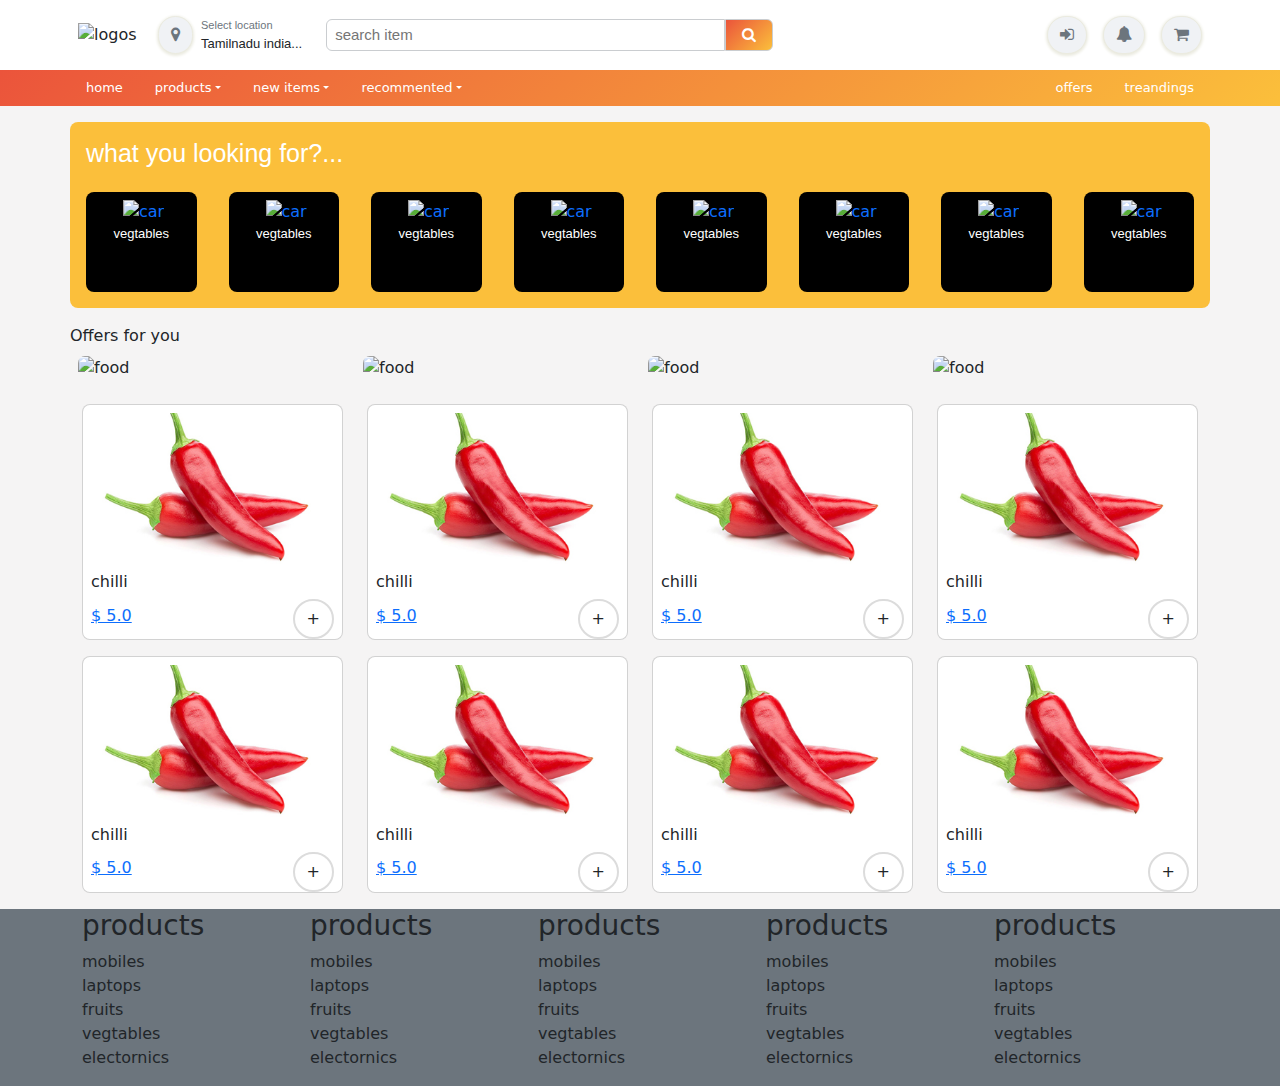
==== nav.html @ 17c79877 "Initial commit" ====
<!DOCTYPE html>
<html lang="en">

<head>
    <meta charset="UTF-8">
    <meta http-equiv="X-UA-Compatible" content="IE=edge">
    <meta name="viewport" content="width=device-width, initial-scale=1.0">
    <title>nav page</title>

    <!-- bootstrap link -->
    <link href="https://cdn.jsdelivr.net/npm/bootstrap@5.1.3/dist/css/bootstrap.min.css" rel="stylesheet">
    <script src="https://cdn.jsdelivr.net/npm/bootstrap@5.1.3/dist/js/bootstrap.bundle.min.js"></script>

    <!-- font awesome link -->
    <link rel="stylesheet" href="https://cdnjs.cloudflare.com/ajax/libs/font-awesome/4.7.0/css/font-awesome.min.css">
    <!-- mystyle -->
    <link rel="stylesheet" href="nstyle.css">
</head>

<body>
    <!-- navbar1 -->
    <div class="container-fluid p-0 m-0">
        <nav class="navbar navbar-expand-sm container">
            <img class="px-2" src="https://askbootstrap.com/preview/vegishop/img/logo.png" alt="logos" width="80px">
            <div class="p-2">
                <button class="btn rounded-pill loc-but"><i class="fa fa-map-marker" aria-hidden="true"></i></button>
            </div>
            <div class="pe-4">
                <p class="nav1-txt0 p-0 m-0">Select location</p>
                <p class="nav1-txt1 p-0 m-0">Tamilnadu india...</p>
            </div>
            <input class="inp rounded-start py-1 px-2" type="url" placeholder="search item">
            <button class="inp-but  rounded-end py-1 px-3"><i class="fa fa-search" aria-hidden="true"></i></button>

            <div class="p-2 ms-auto">
                <button class="btn rounded-pill loc-but"><i class="fa fa-sign-in" aria-hidden="true"></i></button>
            </div>

            <div class="p-2">
                <button class="btn rounded-pill loc-but"><i class="fa fa-bell" aria-hidden="true"></i></button>
            </div>

            <div class="p-2">
                <button class="btn rounded-pill loc-but"><i class="fa fa-shopping-cart" aria-hidden="true"></i></button>
            </div>

        </nav>
    </div>

    <!-- navbar2 -->
    <div class="container-fluid p-0 m-0 nav2-clr">
        <nav class="navbar navbar-expand-sm container">
            <ul class="nav col-sm-8">

                <li class="nav-item ">
                    <a href="" class="nav-link">home</a>
                </li>
                <li class="nav-item dropdown">
                    <a href="#" class="nav-link dropdown-toggle" data-bs-toggle="dropdown">products</a>
                    <div class="dropdown-menu">
                        <a class="dropdown-item" href="">dress</a>
                        <a class="dropdown-item" href="">mobiles</a>
                        <a class="dropdown-item" href="">laptops</a>
                    </div>
                </li>

                <li class="nav-item dropdown">
                    <a href="#" class="nav-link dropdown-toggle" data-bs-toggle="dropdown">new items</a>
                    <div class="dropdown-menu">
                        <a class="dropdown-item" href="">watches</a>
                        <a class="dropdown-item" href="">gold</a>
                        <a class="dropdown-item" href="">toys</a>
                    </div>
                </li>

                <li class="nav-item dropdown">
                    <a href="#" class="nav-link dropdown-toggle" data-bs-toggle="dropdown">recommented</a>
                    <div class="dropdown-menu">
                        <a class="dropdown-item" href="">shorts</a>
                        <a class="dropdown-item" href="">heater</a>
                        <a class="dropdown-item" href="">cables</a>
                    </div>
                </li>


            </ul>

            <ul class="nav col-sm-4 justify-content-end">
                <li class="nav-item">
                    <a href="" class="nav-link">offers</a>
                </li>

                <li class="nav-item">
                    <a href="" class="nav-link">treandings</a>
                </li>
            </ul>

        </nav>

    </div>
    <div class="bg-backclr pt-3">
        <div class="container-sm ban1">
            <div class="container p-0">
                <h3 class="ban1-head pt-3 ms-3">what you looking for?...</h3>
                <div class="d-flex">

                    <a class="ban1-box1 mt-3 mb-3 m-3 px-2" href="">
                        <img class="ing pt-2" src="https://askbootstrap.com/preview/vegishop/img/categorie/1.svg"
                            alt="car" width="50px">
                        <p class="text-center ban1-box1-txt">vegtables</p>
                    </a>

                    <a class="ban1-box1 mt-3 mb-3 m-3 px-2" href="">
                        <img class="ing pt-2" src="https://askbootstrap.com/preview/vegishop/img/categorie/1.svg"
                            alt="car" width="50px">
                        <p class="text-center ban1-box1-txt">vegtables</p>
                    </a>

                    <a class="ban1-box1 mt-3 mb-3 m-3 px-2" href="">
                        <img class="ing pt-2" src="https://askbootstrap.com/preview/vegishop/img/categorie/1.svg"
                            alt="car" width="50px">
                        <p class="text-center ban1-box1-txt">vegtables</p>
                    </a>

                    <a class="ban1-box1 mt-3 mb-3 m-3 px-2" href="">
                        <img class="ing pt-2" src="https://askbootstrap.com/preview/vegishop/img/categorie/1.svg"
                            alt="car" width="50px">
                        <p class="text-center ban1-box1-txt">vegtables</p>
                    </a>

                    <a class="ban1-box1 mt-3 mb-3 m-3 px-2" href="">
                        <img class="ing pt-2" src="https://askbootstrap.com/preview/vegishop/img/categorie/1.svg"
                            alt="car" width="50px">
                        <p class="text-center ban1-box1-txt">vegtables</p>
                    </a>

                    <a class="ban1-box1 mt-3 mb-3 m-3 px-2" href="">
                        <img class="ing pt-2" src="https://askbootstrap.com/preview/vegishop/img/categorie/1.svg"
                            alt="car" width="50px">
                        <p class="text-center ban1-box1-txt">vegtables</p>
                    </a>

                    <a class="ban1-box1 mt-3 mb-3 m-3 px-2" href="">
                        <img class="ing pt-2" src="https://askbootstrap.com/preview/vegishop/img/categorie/1.svg"
                            alt="car" width="50px">
                        <p class="text-center ban1-box1-txt">vegtables</p>
                    </a>

                    <a class="ban1-box1 mt-3 mb-3 m-3 px-2" href="">
                        <img class="ing pt-2" src="https://askbootstrap.com/preview/vegishop/img/categorie/1.svg"
                            alt="car" width="50px">
                        <p class="text-center ban1-box1-txt">vegtables</p>
                    </a>

                </div>
            </div>
        </div>
        <div class="container ban2 mt-3 mb-3 p-0">
            <div class="ban2-txt ">
                Offers for you
            </div>
            <div class="d-flex">

                <img class="ban2-box1" src="https://askbootstrap.com/preview/vegishop/img/promo1.jpg" alt="food">
                <img class="ban2-box1" src="https://askbootstrap.com/preview/vegishop/img/promo2.jpg" alt="food">
                <img class="ban2-box1" src="https://askbootstrap.com/preview/vegishop/img/promo3.jpg" alt="food">
                <img class="ban2-box1" src="https://askbootstrap.com/preview/vegishop/img/promo4.jpg" alt="food">
            </div>
        </div>

        <div class="container">
            <div class="row">
                <div class="col-3">
                    <div class="card">
                        <a>
                            <img class="w-100 p-2" src="./v1.jpg" alt="">
                            <h6 class="ms-2">chilli</h6>
                        </a>

                        <div class="d-flex align-items-center ">
                            <a href="">
                                <h6 class="card1-rate ms-2">$ 5.0</h6>
                            </a>
                            <button class="btn rounded-pill ms-auto me-2 card1-but ">+</button>
                        </div>
                    </div>
                </div>
                <div class="col-3">
                    <div class="card">
                        <a>
                            <img class="w-100 p-2" src="./v1.jpg" alt="">
                            <h6 class="ms-2">chilli</h6>
                        </a>

                        <div class="d-flex align-items-center ">
                            <a href="">
                                <h6 class="card1-rate ms-2">$ 5.0</h6>
                            </a>
                            <button class="btn rounded-pill ms-auto me-2 card1-but ">+</button>
                        </div>
                    </div>
                </div>
                <div class="col-3">
                    <div class="card">
                        <a>
                            <img class="w-100 p-2" src="./v1.jpg" alt="">
                            <h6 class="ms-2">chilli</h6>
                        </a>

                        <div class="d-flex align-items-center ">
                            <a href="">
                                <h6 class="card1-rate ms-2">$ 5.0</h6>
                            </a>
                            <button class="btn rounded-pill ms-auto me-2 card1-but ">+</button>
                        </div>
                    </div>
                </div>
                <div class="col-3 mb-3">
                    <div class="card">
                        <a>
                            <img class="w-100 p-2" src="./v1.jpg" alt="">
                            <h6 class="ms-2">chilli</h6>
                        </a>

                        <div class="d-flex align-items-center ">
                            <a href="">
                                <h6 class="card1-rate ms-2">$ 5.0</h6>
                            </a>
                            <button class="btn rounded-pill ms-auto me-2 card1-but ">+</button>
                        </div>
                    </div>
                </div>
                <div class="col-3">
                    <div class="card">
                        <a>
                            <img class="w-100 p-2" src="./v1.jpg" alt="">
                            <h6 class="ms-2">chilli</h6>
                        </a>

                        <div class="d-flex align-items-center ">
                            <a href="">
                                <h6 class="card1-rate ms-2">$ 5.0</h6>
                            </a>
                            <button class="btn rounded-pill ms-auto me-2 card1-but ">+</button>
                        </div>
                    </div>
                </div>
                <div class="col-3">
                    <div class="card">
                        <a>
                            <img class="w-100 p-2" src="./v1.jpg" alt="">
                            <h6 class="ms-2">chilli</h6>
                        </a>

                        <div class="d-flex align-items-center ">
                            <a href="">
                                <h6 class="card1-rate ms-2">$ 5.0</h6>
                            </a>
                            <button class="btn rounded-pill ms-auto me-2 card1-but ">+</button>
                        </div>
                    </div>
                </div>
                <div class="col-3">
                    <div class="card">
                        <a>
                            <img class="w-100 p-2" src="./v1.jpg" alt="">
                            <h6 class="ms-2">chilli</h6>
                        </a>

                        <div class="d-flex align-items-center ">
                            <a href="">
                                <h6 class="card1-rate ms-2">$ 5.0</h6>
                            </a>
                            <button class="btn rounded-pill ms-auto me-2 card1-but ">+</button>
                        </div>
                    </div>
                </div>
                <div class="col-3 mb-3">
                    <div class="card">
                        <a>
                            <img class="w-100 p-2" src="./v1.jpg" alt="">
                            <h6 class="ms-2">chilli</h6>
                        </a>

                        <div class="d-flex align-items-center ">
                            <a href="">
                                <h6 class="card1-rate ms-2">$ 5.0</h6>
                            </a>
                            <button class="btn rounded-pill ms-auto me-2 card1-but ">+</button>
                        </div>
                    </div>
                </div>
            </div>
        </div>
    </div>
    <div class="container-fluid bg-secondary">
        <div class="container">
            <div class="row">
                <ul class="col list-unstyled">
                    <h3>products</h3>
                    <li>mobiles</li>
                    <li>laptops</li>
                    <li>fruits</li>
                    <li>vegtables</li>
                    <li>electornics</li>
                </ul>
                <ul class="col list-unstyled">
                    <h3>products</h3>
                    <li>mobiles</li>
                    <li>laptops</li>
                    <li>fruits</li>
                    <li>vegtables</li>
                    <li>electornics</li>
                </ul>
                <ul class="col list-unstyled">
                    <h3>products</h3>
                    <li>mobiles</li>
                    <li>laptops</li>
                    <li>fruits</li>
                    <li>vegtables</li>
                    <li>electornics</li>
                </ul>
                <ul class="col list-unstyled">
                    <h3>products</h3>
                    <li>mobiles</li>
                    <li>laptops</li>
                    <li>fruits</li>
                    <li>vegtables</li>
                    <li>electornics</li>
                </ul>
                <ul class="col list-unstyled">
                    <h3>products</h3>
                    <li>mobiles</li>
                    <li>laptops</li>
                    <li>fruits</li>
                    <li>vegtables</li>
                    <li>electornics</li>
                </ul>
            </div>
        </div>
    </div>
</body>

</html>
---- nstyle.css ----
.bg-backclr{
    background-color: #f5f4f4;
}
.loc-but{
    border: 0.8px solid #ebebe0;
    box-shadow: 0px 1px 3px 1px #ebebe0;
    color: #6c757d;
    background-color: #f0f2f5;
}
.nav1-txt0{
    font-weight: 1;
    font-family: 'Ubuntu', sans-serif;
    color: #6c757d;  
    font-size: 11px;
}
.nav1-txt1{
    font-family: 'Ubuntu', sans-serif;  
    font-size: 13px;
}
.nav2-clr{
    background: linear-gradient(
        135deg
        , #eb543b 0%,#fbbf3b 100%);
}
.nav-link{
    color: white;
    padding-top: 0px;
    padding-bottom: 0px;
    font-size: small;
}
.inp{
    width: 35%;
    border: 1px solid #cacdd0 ;  
    font-family: 'Ubuntu', sans-serif;
    font-size: 15px;
    background-color: transparent ;
    outline-color: 1px solid #eb543b;
}
.inp-but{
    background: linear-gradient(
        135deg
        , #eb543b 0%,#fbbf3b 100%);
        font-size: 15px;
        border: 1px solid #cacdd0 ;
        color: white;
}
.ban1{
    background-color:#fbbf3b;
    height: auto;
    width: 100%;
    border-radius: 8px;
    overflow: hidden;
    padding: 0;
}

.ban1-head{
    font-family: 'Ubuntu', sans-serif;
    font-size: 25px;
    font-weight: 200;
    color: white;

}
.ban1-box1{
    height: 100px;
    width: 120px;
    background-color: black;
    text-decoration: none;
    border-radius: 8px;
}
.ing{
    margin-left: 29px;
}
.ban1-box1-txt{
    color: white;
    font-size: 13px;
    font-family: 'Ubuntu', sans-serif;
    font-weight: lighter;
}
.ban2{
    height: auto;
    width: 100%;
    overflow: hidden;
}
.ban2-box1{
    height: auto;
    width: 380px;
    border-radius: 15px;
    padding-left: 4px;
    padding: 8px;
}
.card{
    border-radius: 8px;
}
.card-btn{
    border: honeydew;
    background-color: transparent;
}
.card-rate{
    padding-top: 7px;
}
.card1-but{
    border: 2px gainsboro solid;
}
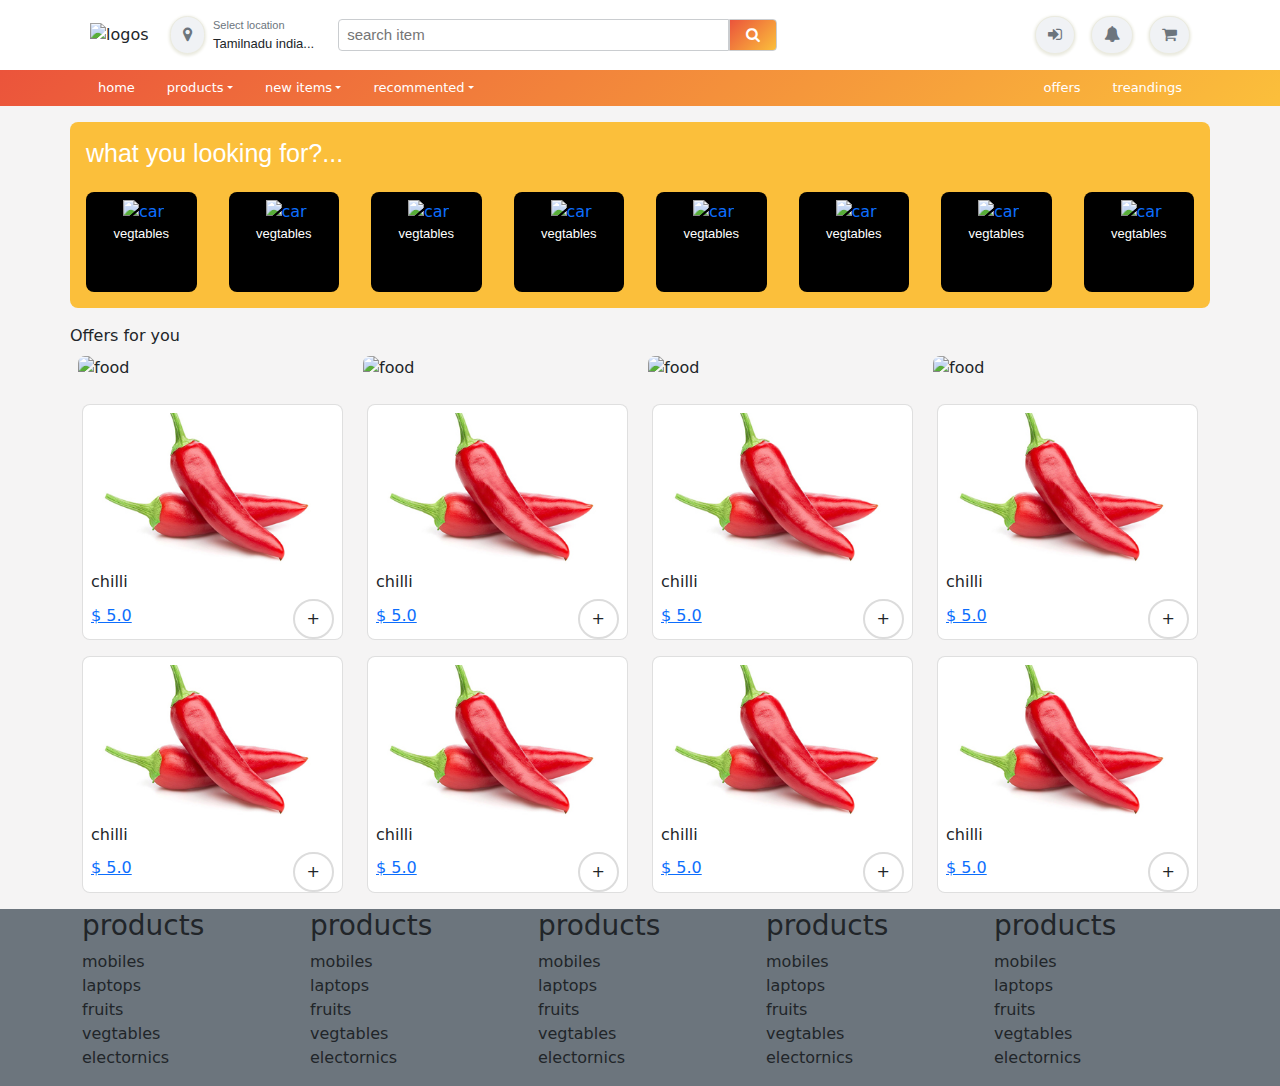
==== commit d96ec9fa: "local link" ====
--- a/nav.html
+++ b/nav.html
@@ -8,8 +8,8 @@
     <title>nav page</title>
 
     <!-- bootstrap link -->
-    <link href="https://cdn.jsdelivr.net/npm/bootstrap@5.1.3/dist/css/bootstrap.min.css" rel="stylesheet">
-    <script src="https://cdn.jsdelivr.net/npm/bootstrap@5.1.3/dist/js/bootstrap.bundle.min.js"></script>
+    <link href="./bootstrap.min.css" rel="stylesheet">
+    <script src="./bootstrap.bundle.min.js"></script>
 
     <!-- font awesome link -->
     <link rel="stylesheet" href="https://cdnjs.cloudflare.com/ajax/libs/font-awesome/4.7.0/css/font-awesome.min.css">
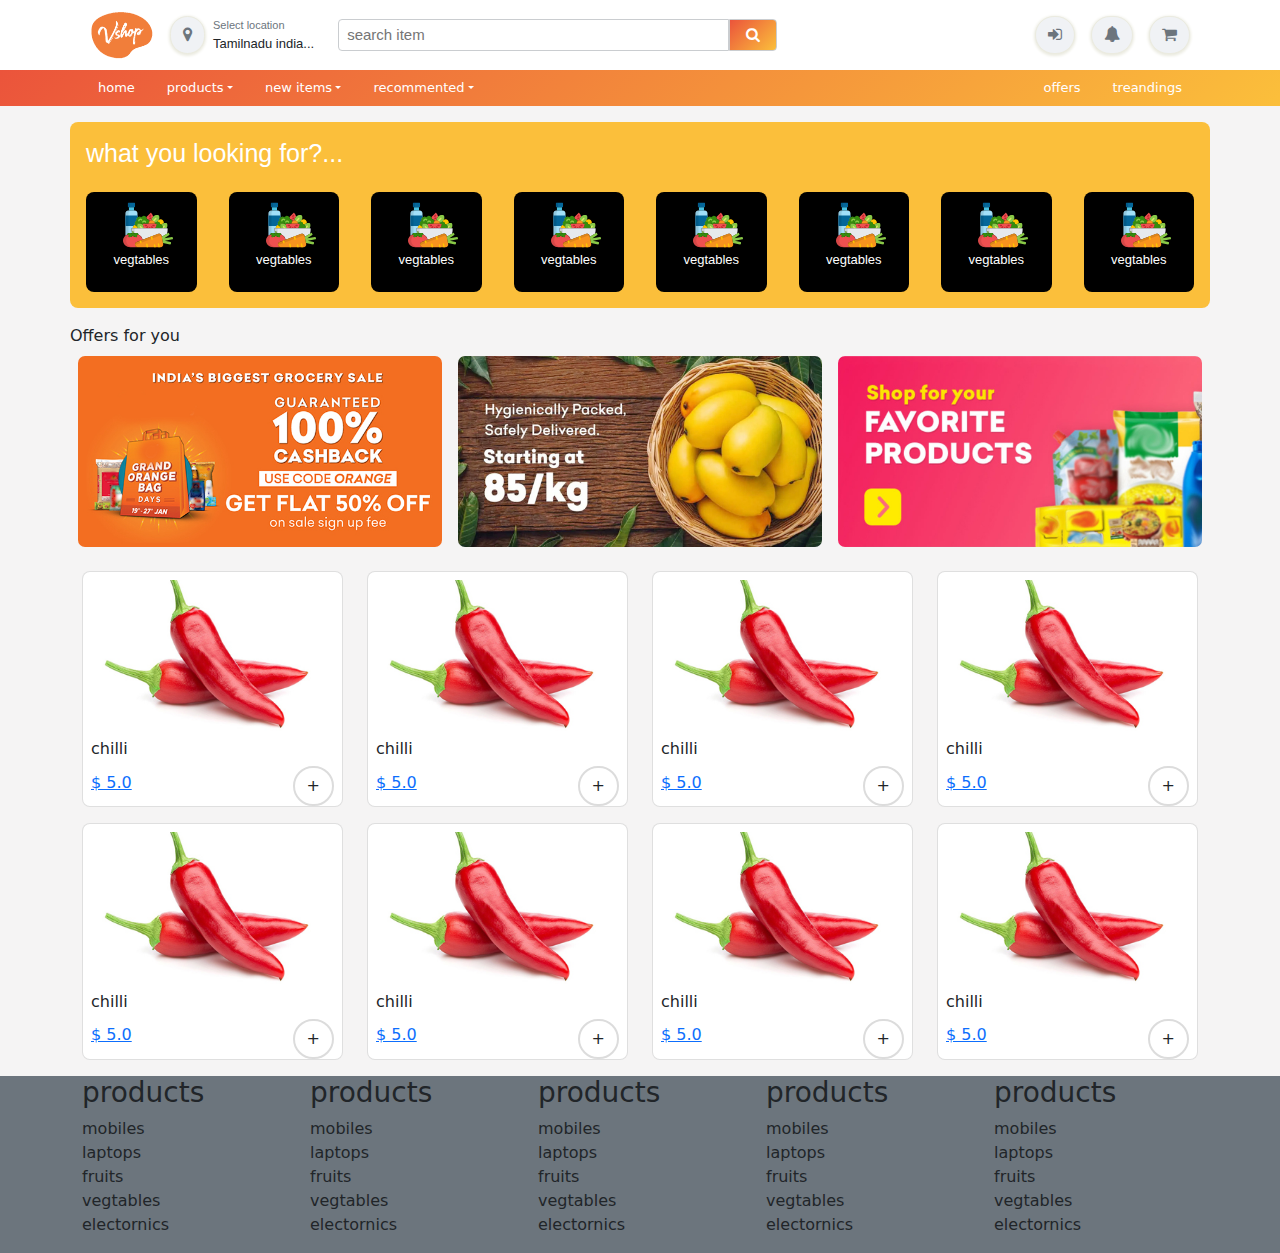
==== commit 9f37cf8b: "img" ====
--- a/nav.html
+++ b/nav.html
@@ -8,8 +8,8 @@
     <title>nav page</title>
 
     <!-- bootstrap link -->
-    <link href="./bootstrap.min.css" rel="stylesheet">
-    <script src="./bootstrap.bundle.min.js"></script>
+    <link href="./style/bootstrap.min.css" rel="stylesheet">
+    <script src="./style/bootstrap.bundle.min.js"></script>
 
     <!-- font awesome link -->
     <link rel="stylesheet" href="https://cdnjs.cloudflare.com/ajax/libs/font-awesome/4.7.0/css/font-awesome.min.css">
@@ -21,7 +21,7 @@
     <!-- navbar1 -->
     <div class="container-fluid p-0 m-0">
         <nav class="navbar navbar-expand-sm container">
-            <img class="px-2" src="https://askbootstrap.com/preview/vegishop/img/logo.png" alt="logos" width="80px">
+            <img class="px-2" src="img/logo.png" alt="logos" width="80px">
             <div class="p-2">
                 <button class="btn rounded-pill loc-but"><i class="fa fa-map-marker" aria-hidden="true"></i></button>
             </div>
@@ -105,49 +105,49 @@
                 <div class="d-flex">
 
                     <a class="ban1-box1 mt-3 mb-3 m-3 px-2" href="">
-                        <img class="ing pt-2" src="https://askbootstrap.com/preview/vegishop/img/categorie/1.svg"
-                            alt="car" width="50px">
-                        <p class="text-center ban1-box1-txt">vegtables</p>
-                    </a>
-
-                    <a class="ban1-box1 mt-3 mb-3 m-3 px-2" href="">
-                        <img class="ing pt-2" src="https://askbootstrap.com/preview/vegishop/img/categorie/1.svg"
-                            alt="car" width="50px">
-                        <p class="text-center ban1-box1-txt">vegtables</p>
-                    </a>
-
-                    <a class="ban1-box1 mt-3 mb-3 m-3 px-2" href="">
-                        <img class="ing pt-2" src="https://askbootstrap.com/preview/vegishop/img/categorie/1.svg"
-                            alt="car" width="50px">
-                        <p class="text-center ban1-box1-txt">vegtables</p>
-                    </a>
-
-                    <a class="ban1-box1 mt-3 mb-3 m-3 px-2" href="">
-                        <img class="ing pt-2" src="https://askbootstrap.com/preview/vegishop/img/categorie/1.svg"
-                            alt="car" width="50px">
-                        <p class="text-center ban1-box1-txt">vegtables</p>
-                    </a>
-
-                    <a class="ban1-box1 mt-3 mb-3 m-3 px-2" href="">
-                        <img class="ing pt-2" src="https://askbootstrap.com/preview/vegishop/img/categorie/1.svg"
-                            alt="car" width="50px">
-                        <p class="text-center ban1-box1-txt">vegtables</p>
-                    </a>
-
-                    <a class="ban1-box1 mt-3 mb-3 m-3 px-2" href="">
-                        <img class="ing pt-2" src="https://askbootstrap.com/preview/vegishop/img/categorie/1.svg"
-                            alt="car" width="50px">
-                        <p class="text-center ban1-box1-txt">vegtables</p>
-                    </a>
-
-                    <a class="ban1-box1 mt-3 mb-3 m-3 px-2" href="">
-                        <img class="ing pt-2" src="https://askbootstrap.com/preview/vegishop/img/categorie/1.svg"
-                            alt="car" width="50px">
-                        <p class="text-center ban1-box1-txt">vegtables</p>
-                    </a>
-
-                    <a class="ban1-box1 mt-3 mb-3 m-3 px-2" href="">
-                        <img class="ing pt-2" src="https://askbootstrap.com/preview/vegishop/img/categorie/1.svg"
+                        <img class="ing pt-2" src="img/1.svg"
+                            alt="car" width="50px">
+                        <p class="text-center ban1-box1-txt">vegtables</p>
+                    </a>
+
+                    <a class="ban1-box1 mt-3 mb-3 m-3 px-2" href="">
+                        <img class="ing pt-2" src="img/1.svg"
+                            alt="car" width="50px">
+                        <p class="text-center ban1-box1-txt">vegtables</p>
+                    </a>
+
+                    <a class="ban1-box1 mt-3 mb-3 m-3 px-2" href="">
+                        <img class="ing pt-2" src="img/1.svg"
+                            alt="car" width="50px">
+                        <p class="text-center ban1-box1-txt">vegtables</p>
+                    </a>
+
+                    <a class="ban1-box1 mt-3 mb-3 m-3 px-2" href="">
+                        <img class="ing pt-2" src="img/1.svg"
+                            alt="car" width="50px">
+                        <p class="text-center ban1-box1-txt">vegtables</p>
+                    </a>
+
+                    <a class="ban1-box1 mt-3 mb-3 m-3 px-2" href="">
+                        <img class="ing pt-2" src="img/1.svg"
+                            alt="car" width="50px">
+                        <p class="text-center ban1-box1-txt">vegtables</p>
+                    </a>
+
+                    <a class="ban1-box1 mt-3 mb-3 m-3 px-2" href="">
+                        <img class="ing pt-2" src="img/1.svg"
+                            alt="car" width="50px">
+                        <p class="text-center ban1-box1-txt">vegtables</p>
+                    </a>
+
+                    <a class="ban1-box1 mt-3 mb-3 m-3 px-2" href="">
+                        <img class="ing pt-2" src="img/1.svg"
+                            alt="car" width="50px">
+                        <p class="text-center ban1-box1-txt">vegtables</p>
+                    </a>
+
+                    <a class="ban1-box1 mt-3 mb-3 m-3 px-2" href="">
+                        <img class="ing pt-2" src="img/1.svg"
                             alt="car" width="50px">
                         <p class="text-center ban1-box1-txt">vegtables</p>
                     </a>
@@ -161,10 +161,10 @@
             </div>
             <div class="d-flex">
 
-                <img class="ban2-box1" src="https://askbootstrap.com/preview/vegishop/img/promo1.jpg" alt="food">
-                <img class="ban2-box1" src="https://askbootstrap.com/preview/vegishop/img/promo2.jpg" alt="food">
-                <img class="ban2-box1" src="https://askbootstrap.com/preview/vegishop/img/promo3.jpg" alt="food">
-                <img class="ban2-box1" src="https://askbootstrap.com/preview/vegishop/img/promo4.jpg" alt="food">
+                <img class="ban2-box1" src="img/promo1.jpg" alt="food">
+                <img class="ban2-box1" src="img/promo2.jpg" alt="food">
+                <img class="ban2-box1" src="img/promo3.jpg" alt="food">
+                <!-- <img class="ban2-box1" src="https://askbootstrap.com/preview/vegishop/img/promo4.jpg" alt="food"> -->
             </div>
         </div>
 
@@ -173,37 +173,37 @@
                 <div class="col-3">
                     <div class="card">
                         <a>
-                            <img class="w-100 p-2" src="./v1.jpg" alt="">
-                            <h6 class="ms-2">chilli</h6>
-                        </a>
-
-                        <div class="d-flex align-items-center ">
-                            <a href="">
-                                <h6 class="card1-rate ms-2">$ 5.0</h6>
-                            </a>
-                            <button class="btn rounded-pill ms-auto me-2 card1-but ">+</button>
-                        </div>
-                    </div>
-                </div>
-                <div class="col-3">
-                    <div class="card">
-                        <a>
-                            <img class="w-100 p-2" src="./v1.jpg" alt="">
-                            <h6 class="ms-2">chilli</h6>
-                        </a>
-
-                        <div class="d-flex align-items-center ">
-                            <a href="">
-                                <h6 class="card1-rate ms-2">$ 5.0</h6>
-                            </a>
-                            <button class="btn rounded-pill ms-auto me-2 card1-but ">+</button>
-                        </div>
-                    </div>
-                </div>
-                <div class="col-3">
-                    <div class="card">
-                        <a>
-                            <img class="w-100 p-2" src="./v1.jpg" alt="">
+                            <img class="w-100 p-2" src="img/v1.jpg" alt="">
+                            <h6 class="ms-2">chilli</h6>
+                        </a>
+
+                        <div class="d-flex align-items-center ">
+                            <a href="">
+                                <h6 class="card1-rate ms-2">$ 5.0</h6>
+                            </a>
+                            <button class="btn rounded-pill ms-auto me-2 card1-but ">+</button>
+                        </div>
+                    </div>
+                </div>
+                <div class="col-3">
+                    <div class="card">
+                        <a>
+                            <img class="w-100 p-2" src="img/v1.jpg" alt="">
+                            <h6 class="ms-2">chilli</h6>
+                        </a>
+
+                        <div class="d-flex align-items-center ">
+                            <a href="">
+                                <h6 class="card1-rate ms-2">$ 5.0</h6>
+                            </a>
+                            <button class="btn rounded-pill ms-auto me-2 card1-but ">+</button>
+                        </div>
+                    </div>
+                </div>
+                <div class="col-3">
+                    <div class="card">
+                        <a>
+                            <img class="w-100 p-2" src="img/v1.jpg" alt="">
                             <h6 class="ms-2">chilli</h6>
                         </a>
 
@@ -218,52 +218,52 @@
                 <div class="col-3 mb-3">
                     <div class="card">
                         <a>
-                            <img class="w-100 p-2" src="./v1.jpg" alt="">
-                            <h6 class="ms-2">chilli</h6>
-                        </a>
-
-                        <div class="d-flex align-items-center ">
-                            <a href="">
-                                <h6 class="card1-rate ms-2">$ 5.0</h6>
-                            </a>
-                            <button class="btn rounded-pill ms-auto me-2 card1-but ">+</button>
-                        </div>
-                    </div>
-                </div>
-                <div class="col-3">
-                    <div class="card">
-                        <a>
-                            <img class="w-100 p-2" src="./v1.jpg" alt="">
-                            <h6 class="ms-2">chilli</h6>
-                        </a>
-
-                        <div class="d-flex align-items-center ">
-                            <a href="">
-                                <h6 class="card1-rate ms-2">$ 5.0</h6>
-                            </a>
-                            <button class="btn rounded-pill ms-auto me-2 card1-but ">+</button>
-                        </div>
-                    </div>
-                </div>
-                <div class="col-3">
-                    <div class="card">
-                        <a>
-                            <img class="w-100 p-2" src="./v1.jpg" alt="">
-                            <h6 class="ms-2">chilli</h6>
-                        </a>
-
-                        <div class="d-flex align-items-center ">
-                            <a href="">
-                                <h6 class="card1-rate ms-2">$ 5.0</h6>
-                            </a>
-                            <button class="btn rounded-pill ms-auto me-2 card1-but ">+</button>
-                        </div>
-                    </div>
-                </div>
-                <div class="col-3">
-                    <div class="card">
-                        <a>
-                            <img class="w-100 p-2" src="./v1.jpg" alt="">
+                            <img class="w-100 p-2" src="img/v1.jpg" alt="">
+                            <h6 class="ms-2">chilli</h6>
+                        </a>
+
+                        <div class="d-flex align-items-center ">
+                            <a href="">
+                                <h6 class="card1-rate ms-2">$ 5.0</h6>
+                            </a>
+                            <button class="btn rounded-pill ms-auto me-2 card1-but ">+</button>
+                        </div>
+                    </div>
+                </div>
+                <div class="col-3">
+                    <div class="card">
+                        <a>
+                            <img class="w-100 p-2" src="img/v1.jpg" alt="">
+                            <h6 class="ms-2">chilli</h6>
+                        </a>
+
+                        <div class="d-flex align-items-center ">
+                            <a href="">
+                                <h6 class="card1-rate ms-2">$ 5.0</h6>
+                            </a>
+                            <button class="btn rounded-pill ms-auto me-2 card1-but ">+</button>
+                        </div>
+                    </div>
+                </div>
+                <div class="col-3">
+                    <div class="card">
+                        <a>
+                            <img class="w-100 p-2" src="img/v1.jpg" alt="">
+                            <h6 class="ms-2">chilli</h6>
+                        </a>
+
+                        <div class="d-flex align-items-center ">
+                            <a href="">
+                                <h6 class="card1-rate ms-2">$ 5.0</h6>
+                            </a>
+                            <button class="btn rounded-pill ms-auto me-2 card1-but ">+</button>
+                        </div>
+                    </div>
+                </div>
+                <div class="col-3">
+                    <div class="card">
+                        <a>
+                            <img class="w-100 p-2" src="img/v1.jpg" alt="">
                             <h6 class="ms-2">chilli</h6>
                         </a>
 
@@ -278,7 +278,7 @@
                 <div class="col-3 mb-3">
                     <div class="card">
                         <a>
-                            <img class="w-100 p-2" src="./v1.jpg" alt="">
+                            <img class="w-100 p-2" src="img/v1.jpg" alt="">
                             <h6 class="ms-2">chilli</h6>
                         </a>
 
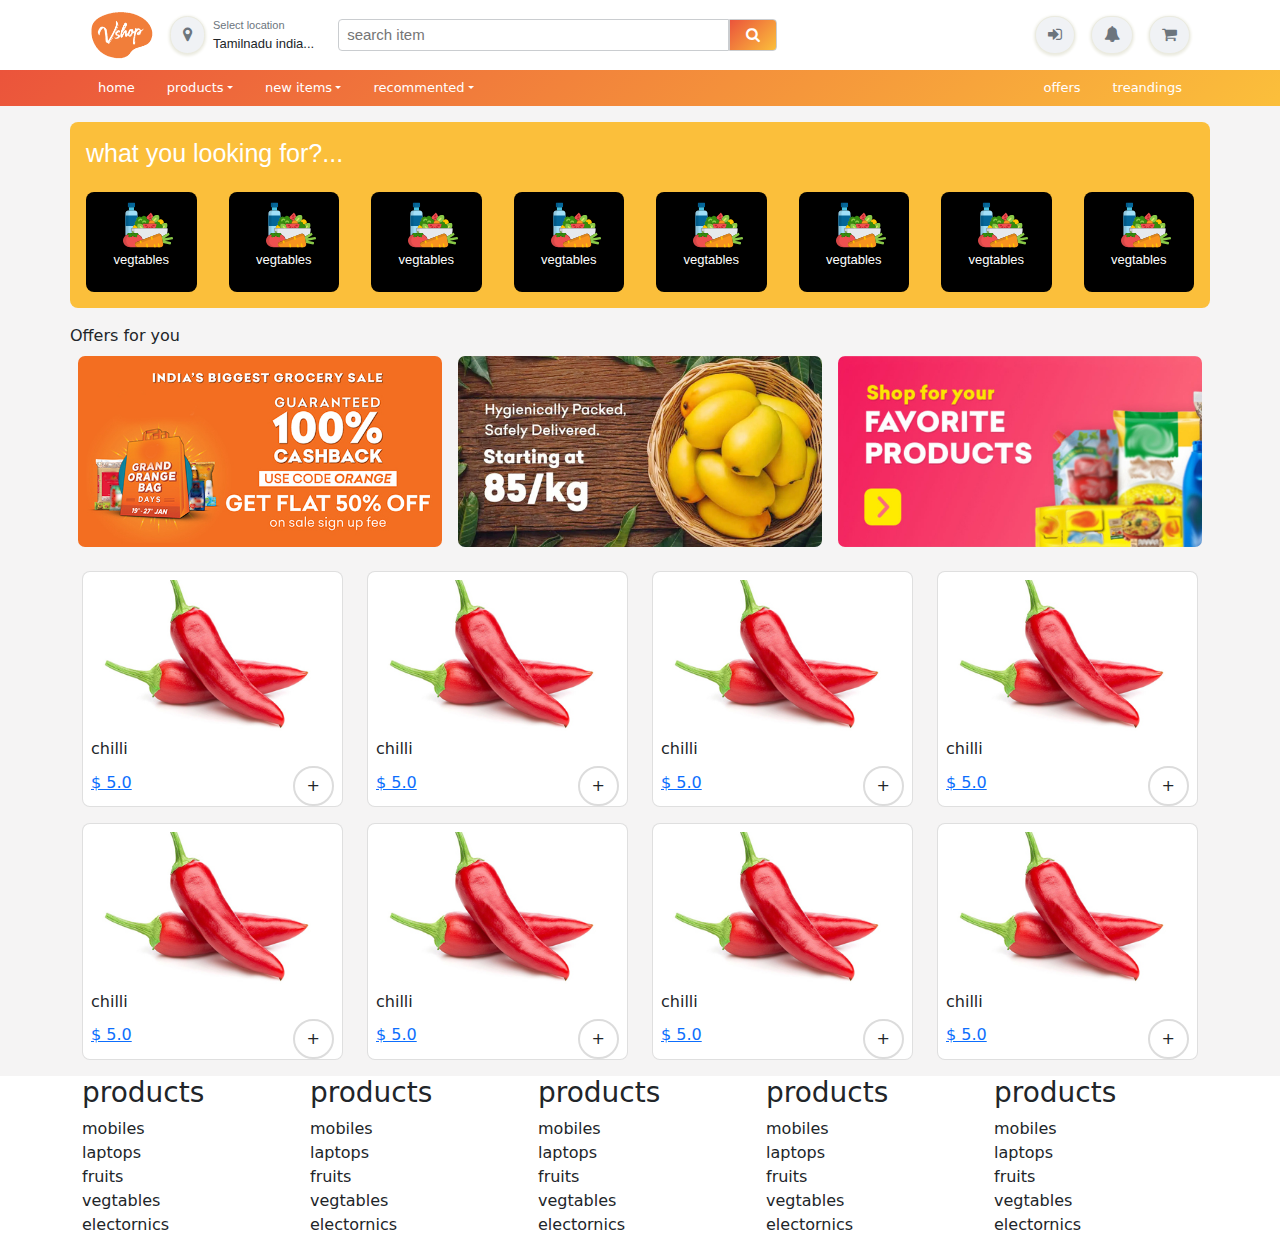
==== commit 405b5636: "link html" ====
--- a/nav.html
+++ b/nav.html
@@ -98,6 +98,7 @@
         </nav>
 
     </div>
+    <!-- banner1 -->
     <div class="bg-backclr pt-3">
         <div class="container-sm ban1">
             <div class="container p-0">
@@ -105,56 +106,49 @@
                 <div class="d-flex">
 
                     <a class="ban1-box1 mt-3 mb-3 m-3 px-2" href="">
-                        <img class="ing pt-2" src="img/1.svg"
-                            alt="car" width="50px">
-                        <p class="text-center ban1-box1-txt">vegtables</p>
-                    </a>
-
-                    <a class="ban1-box1 mt-3 mb-3 m-3 px-2" href="">
-                        <img class="ing pt-2" src="img/1.svg"
-                            alt="car" width="50px">
-                        <p class="text-center ban1-box1-txt">vegtables</p>
-                    </a>
-
-                    <a class="ban1-box1 mt-3 mb-3 m-3 px-2" href="">
-                        <img class="ing pt-2" src="img/1.svg"
-                            alt="car" width="50px">
-                        <p class="text-center ban1-box1-txt">vegtables</p>
-                    </a>
-
-                    <a class="ban1-box1 mt-3 mb-3 m-3 px-2" href="">
-                        <img class="ing pt-2" src="img/1.svg"
-                            alt="car" width="50px">
-                        <p class="text-center ban1-box1-txt">vegtables</p>
-                    </a>
-
-                    <a class="ban1-box1 mt-3 mb-3 m-3 px-2" href="">
-                        <img class="ing pt-2" src="img/1.svg"
-                            alt="car" width="50px">
-                        <p class="text-center ban1-box1-txt">vegtables</p>
-                    </a>
-
-                    <a class="ban1-box1 mt-3 mb-3 m-3 px-2" href="">
-                        <img class="ing pt-2" src="img/1.svg"
-                            alt="car" width="50px">
-                        <p class="text-center ban1-box1-txt">vegtables</p>
-                    </a>
-
-                    <a class="ban1-box1 mt-3 mb-3 m-3 px-2" href="">
-                        <img class="ing pt-2" src="img/1.svg"
-                            alt="car" width="50px">
-                        <p class="text-center ban1-box1-txt">vegtables</p>
-                    </a>
-
-                    <a class="ban1-box1 mt-3 mb-3 m-3 px-2" href="">
-                        <img class="ing pt-2" src="img/1.svg"
-                            alt="car" width="50px">
+                        <img class="ing pt-2" src="img/1.svg" alt="car" width="50px">
+                        <p class="text-center ban1-box1-txt">vegtables</p>
+                    </a>
+
+                    <a class="ban1-box1 mt-3 mb-3 m-3 px-2" href="">
+                        <img class="ing pt-2" src="img/1.svg" alt="car" width="50px">
+                        <p class="text-center ban1-box1-txt">vegtables</p>
+                    </a>
+
+                    <a class="ban1-box1 mt-3 mb-3 m-3 px-2" href="">
+                        <img class="ing pt-2" src="img/1.svg" alt="car" width="50px">
+                        <p class="text-center ban1-box1-txt">vegtables</p>
+                    </a>
+
+                    <a class="ban1-box1 mt-3 mb-3 m-3 px-2" href="">
+                        <img class="ing pt-2" src="img/1.svg" alt="car" width="50px">
+                        <p class="text-center ban1-box1-txt">vegtables</p>
+                    </a>
+
+                    <a class="ban1-box1 mt-3 mb-3 m-3 px-2" href="">
+                        <img class="ing pt-2" src="img/1.svg" alt="car" width="50px">
+                        <p class="text-center ban1-box1-txt">vegtables</p>
+                    </a>
+
+                    <a class="ban1-box1 mt-3 mb-3 m-3 px-2" href="">
+                        <img class="ing pt-2" src="img/1.svg" alt="car" width="50px">
+                        <p class="text-center ban1-box1-txt">vegtables</p>
+                    </a>
+
+                    <a class="ban1-box1 mt-3 mb-3 m-3 px-2" href="">
+                        <img class="ing pt-2" src="img/1.svg" alt="car" width="50px">
+                        <p class="text-center ban1-box1-txt">vegtables</p>
+                    </a>
+
+                    <a class="ban1-box1 mt-3 mb-3 m-3 px-2" href="">
+                        <img class="ing pt-2" src="img/1.svg" alt="car" width="50px">
                         <p class="text-center ban1-box1-txt">vegtables</p>
                     </a>
 
                 </div>
             </div>
         </div>
+        <!-- banner2 -->
         <div class="container ban2 mt-3 mb-3 p-0">
             <div class="ban2-txt ">
                 Offers for you
@@ -293,7 +287,8 @@
             </div>
         </div>
     </div>
-    <div class="container-fluid bg-secondary">
+    <!-- footer -->
+    <div class="f-clr">
         <div class="container">
             <div class="row">
                 <ul class="col list-unstyled">
